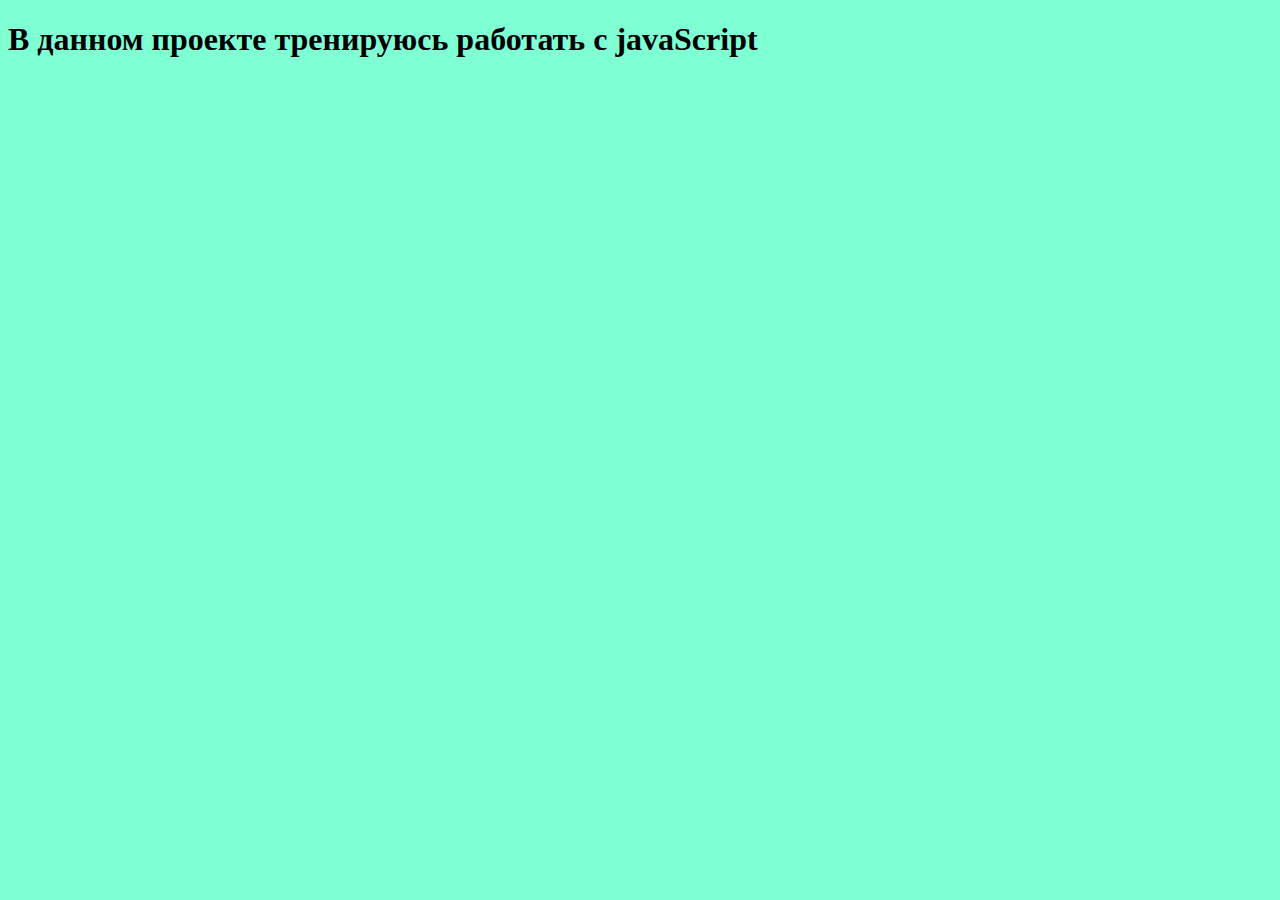
==== projectTest/index.html @ 9cd0a2fc "13.12" ====
<!DOCTYPE html>
<html lang="en">
<head>
    <meta charset="UTF-8">
    <meta http-equiv="X-UA-Compatible" content="IE=edge">
    <meta name="viewport" content="width=device-width, initial-scale=1.0">
    <link rel="stylesheet" href="stales.css">
    <title></title>
</head>
<body>
    <h1>
        В данном проекте тренируюсь работать с javaScript
    </h1>
    
    <script src="main.js"></script>
</body>
</html>
---- projectTest/stales.css ----
body{
    background-color: aquamarine;
}
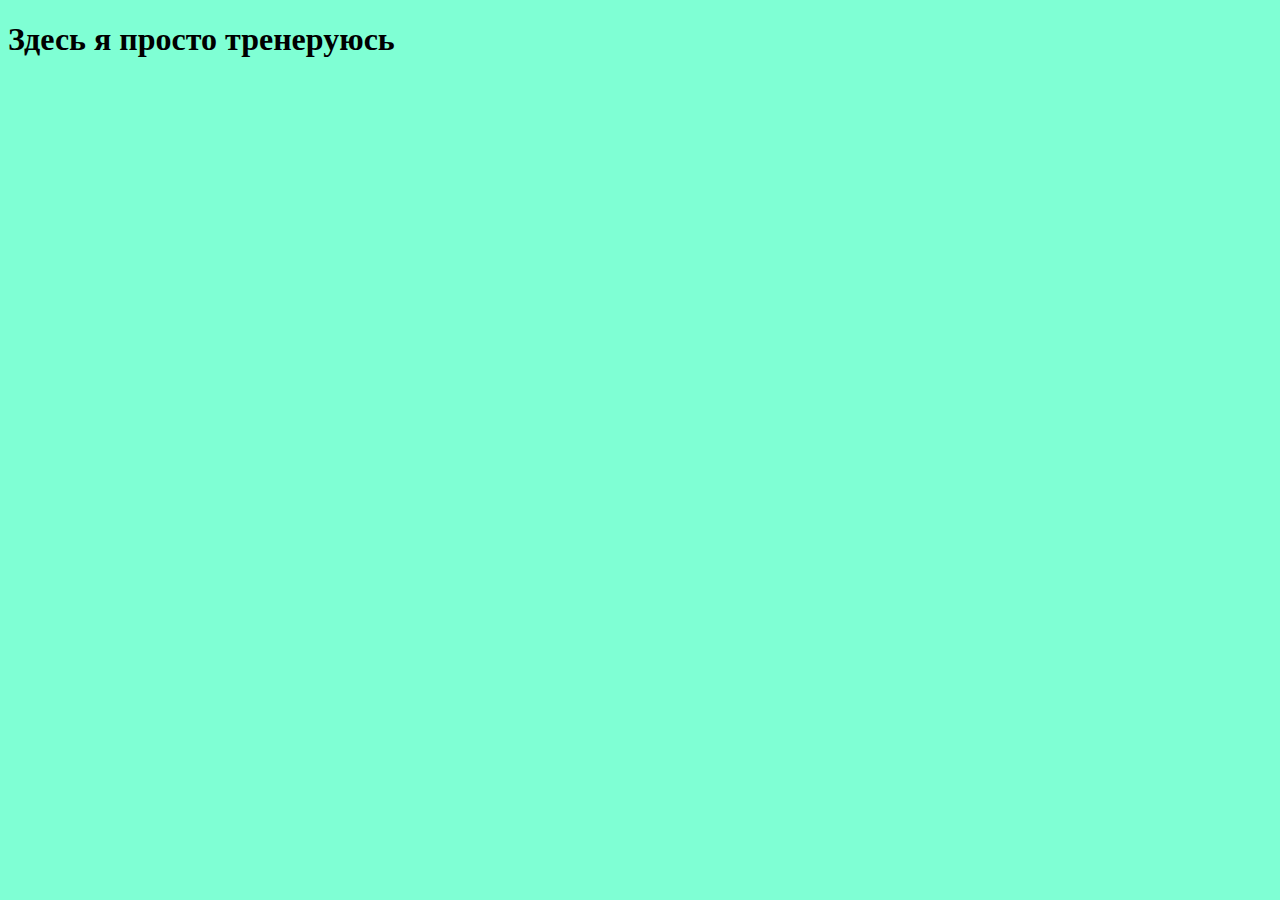
==== commit 2d17fe81: "17.12" ====
--- a/projectTest/index.html
+++ b/projectTest/index.html
@@ -9,7 +9,7 @@
 </head>
 <body>
     <h1>
-        В данном проекте тренируюсь работать с javaScript
+        Здесь я просто тренеруюсь
     </h1>
     
     <script src="main.js"></script>
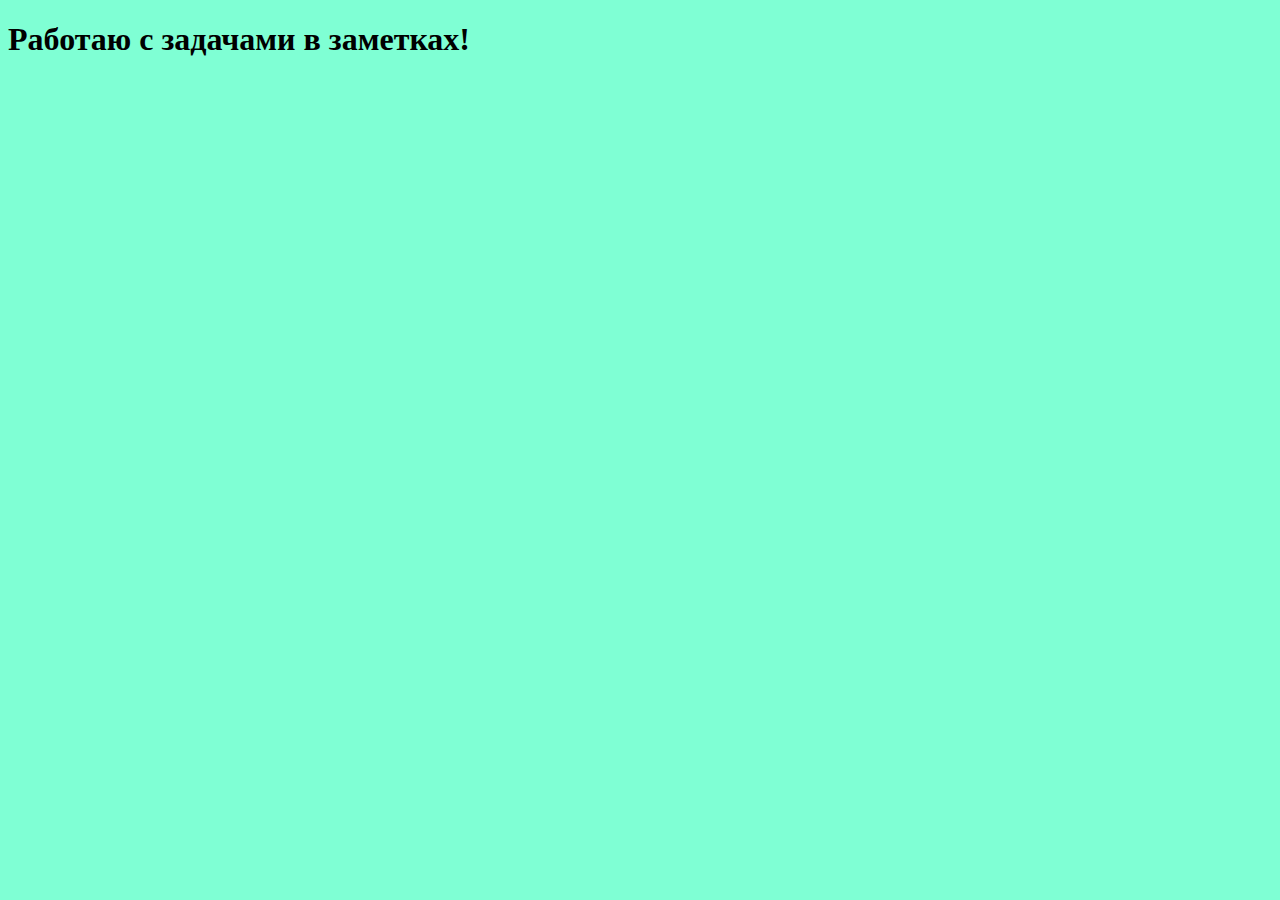
==== commit 51f60c57: "17.12" ====
--- a/projectTest/index.html
+++ b/projectTest/index.html
@@ -9,7 +9,7 @@
 </head>
 <body>
     <h1>
-        Здесь я просто тренеруюсь
+        Работаю с задачами в заметках!
     </h1>
     
     <script src="main.js"></script>
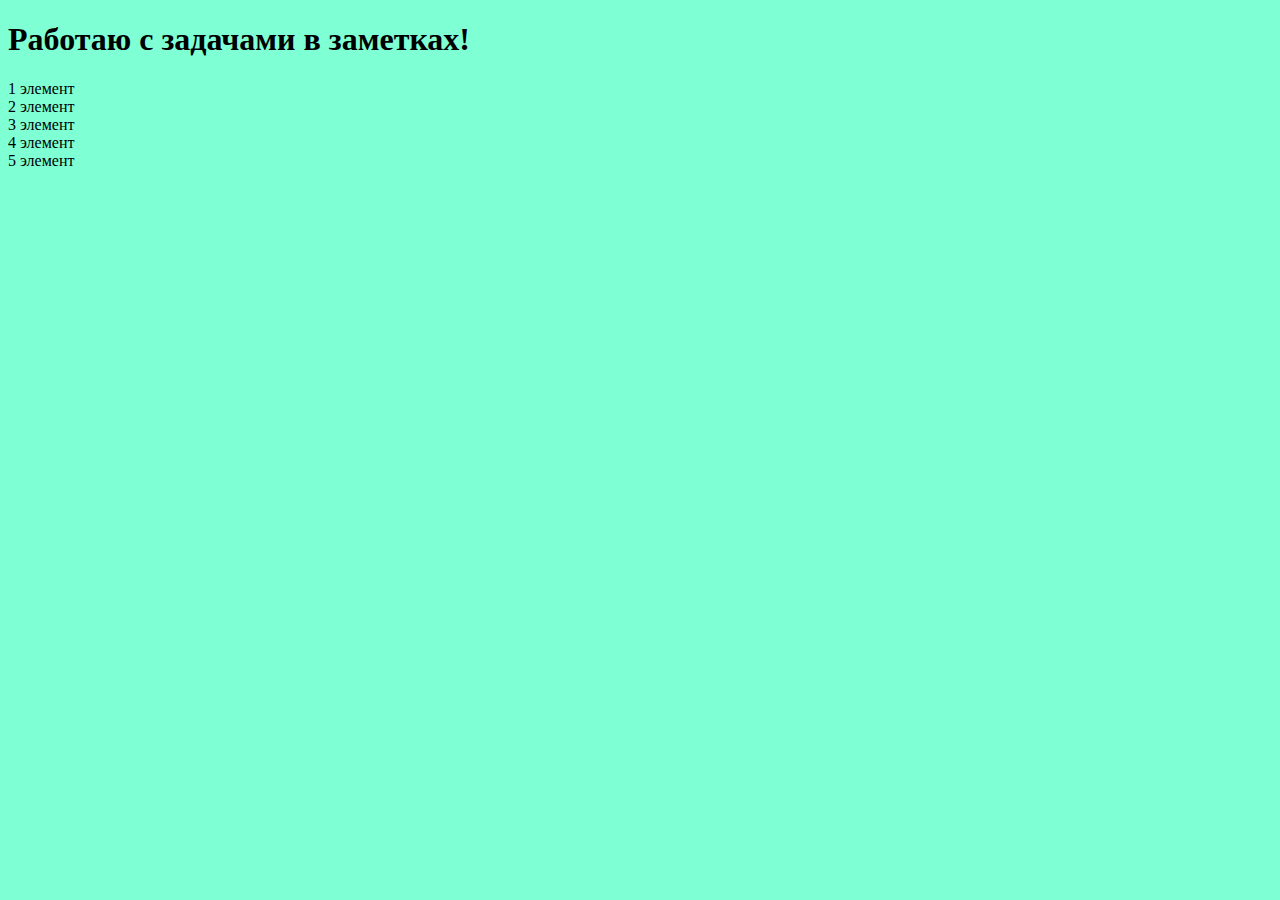
==== commit b51acf55: "20.12" ====
--- a/projectTest/index.html
+++ b/projectTest/index.html
@@ -11,6 +11,14 @@
     <h1>
         Работаю с задачами в заметках!
     </h1>
+
+    <div class="box">
+        <div class="items">1 элемент</div>
+        <div class="items">2 элемент</div>
+        <div class="items">3 элемент</div>
+        <div class="items">4 элемент</div>
+        <div class="items">5 элемент</div>
+    </div>
     
     <script src="main.js"></script>
 </body>
